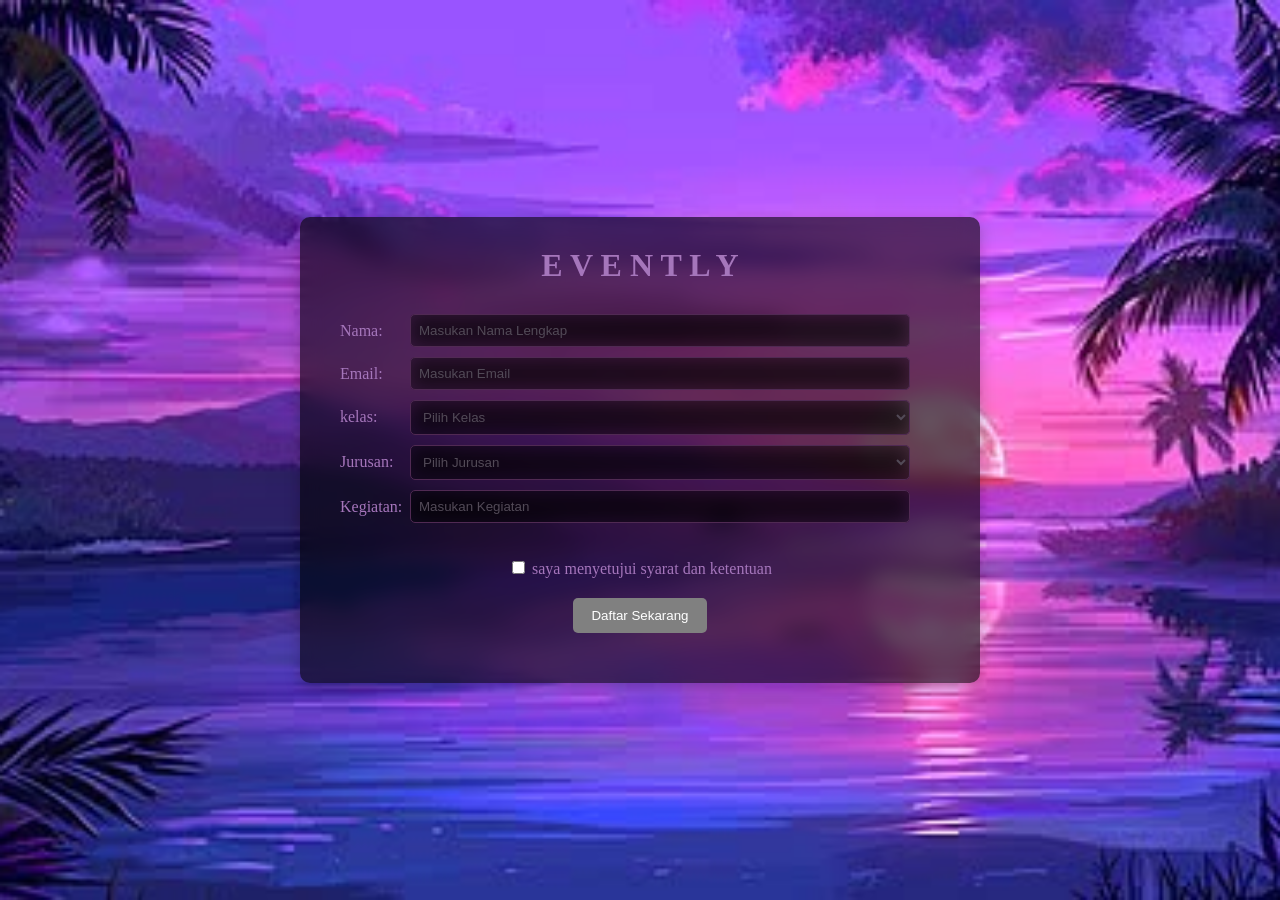
==== index.html @ e71ebefb "feat: initialize project" ====
<!DOCTYPE html>
<html lang="en">
<head>
    <meta charset="UTF-8">
    <meta name="viewport" content="width=device-width, initial-scale=1.0">
    <title>Document</title>
    <link rel="stylesheet" href="css/style.css">
</head>

<body>

    <div class="container">
        <h1>E V E N T L Y</h1>
        <form id="formPendaftaran">

        <div class="form-group">
                <label for="nama">Nama:</label>
        
            <div class="input-area">
                <input type="text" id="nama" placeholder="Masukan Nama Lengkap" required>
                <small id="errornama" class="Error"></small>
            </div>
        </div>
        
        <div class="form-group">
                <label for="Email">Email:</label>
            
            <div class="input-area">
                <input type="email" id="email" placeholder="Masukan Email" required>
                <small id="erroremail" class="Error"></small>
            </div>
        </div>
         
    <div class="form-group">
            <label for="kelas">kelas:</label>

            <div class="input-area">
                <select name="kelas" id="kelas" required>
        <option value="" selected disabled>Pilih Kelas</option>
        <option value="X PPLG 1"> X PPLG 1 </option>
        <option value="X PPLG 2"> X PPLG 2 </option>
        <option value="X PPLG 3"> X PPLG 3 </option>
        <option value="X TJKT 1"> X TJKT 1 </option>
        <option value="X TJKT 2"> X TJKT 2 </option>
        <option value="X TJKT 3"> X TJKT 3 </option>
        <option value="X TJKT 4"> X TJKT 4 </option>
        <option value="X BP"> X BP </option>

        <option value="XI RPL 1"> XI RPL 1 </option>
        <option value="XI RPL 2"> XI RPL 2 </option>
        <option value="XI RPL 3"> XI RPL 3 </option>
        <option value="XI TKJ 1"> XI TKJ 1 </option>
        <option value="XI TKJ 2"> XI TKJ 2 </option>
        <option value="XI TKJ 3"> XI TKJ 3 </option>
        <option value="XI TJA"> XI TJA </option>
        <option value="PF"> XI PF </option>

        <option value="XII RPL 1"> XII RPL 1 </option>
        <option value="XII RPL 2"> XII RPL 2 </option>
        <option value="XII RPL 3"> XII RPL 3 </option>
        <option value="XII TKJ 1"> XII TKJ 1 </option>
        <option value="XII TKJ 2"> XII TKJ 2 </option>
        <option value="XII TKJ 3"> XII TKJ 3 </option>
        <option value="XII TJA 1"> XII TJA 1 </option>
        <option value="XII TJA 2"> XII TJA 2 </option>
        <option value="XII PF 1"> XII PF 1 </option>
        <option value="XII PF 2"> XII PF 2 </option>
        </select>
        <small id="errorkelas" class="Error"></small>
            </div>
    </div>

    <div class="form-group">
        <label for="jurusan">Jurusan:</label>

        <div class="input-area">
        <select name="jurusan" id="jurusan" required>
        <option value="" selected disabled>Pilih Jurusan</option>
        <option value="RPL">RPL</option>
        <option value="TJA">TJA</option>
        <option value="TKJ">TKJ</option>
        <option value="PF">PF</option>
        </select>
        </div>
    </div>

    <div class="form-group">
        <label for="Kegiatan">Kegiatan:</label>

        <div class="input-area">
        <input type="text" id="kegiatan" placeholder="Masukan Kegiatan">
        <small id="errorkegiatan" class="Error"></small>
        </div>
    </div>

    <div class="checkbox">
        <input type="checkbox" id="syarat"> 
        <label for="Syarat">saya menyetujui syarat dan ketentuan</label>
    </div>

    <div class="button-area">
        <button type="submit" id="btndaftar" disabled>Daftar Sekarang</button>
    </div>
    
        <div id="hasil"></div>

        </form>
    </div>
    <script src="js/script.js"></script>
</body>
</html>
---- css/style.css ----
body {
    background-image: url("../assets/images/image.png");
    background-size: cover;
    background-position: center;
    background-repeat: no-repeat;

    margin: 0;
    min-height: 100vh;
    display: flex;
    justify-content: center;
    align-items: center;
    font-family: 'Times New Roman', Times, serif;
    color:  #a576bb;
}

.container {
    background-color: rgba(3, 3, 3, 0.6);
    backdrop-filter: blur(10px);
    width: 600px;
    padding: 30px 40px;
    border-radius: 10px;
    box-shadow: 0 5px 15px rgba(0, 0, 0, 0.25);
}

h1{
    text-align: center;
    margin-top: 0px;
    margin-bottom: 30px;
}

.form-group {
    display: flex;
    margin-bottom: 10px;
}

.form-group> label {
    width: 70px;
    padding-top: 8px;
}

.input-area {
    flex: 1;
}

input[type="text"],
input[type="email"],

select {
    width: 500px;
    padding: 8px;
    border: 1px solid rgb(80, 42, 83);
    border-radius: 5px;
    box-sizing: border-box;
   
    background: rgba(0, 0, 0, 0.25);
    color: #fcfbfb;
    backdrop-filter: blur(10px);
}

input::placeholder{
    color: #524a57;
}

select {
    color: #524a57;
}

select option {
    color: #ffffff;
    background-color: #0f0b0f;
}

select.selected {
    color: white;
}

.error {
    display: block;
    color: red;
    font-size: 13px;
    margin-top: 4px;
}

.checkbox {
    margin-top: 35px;
    margin-bottom: 20px;
    text-align: center;
}

button {
    background-color: rgb(145, 0, 158);
    color: #fff;
    border: none;
    padding: 10px 18px;
    border-radius: 5px;
    cursor: pointer;
}

.button-area {
    text-align: center;
}

button:hover {
    background-color: rgb(148, 37, 158);
}

button:disabled {
    background-color: gray;
    cursor: not-allowed;
}

#hasil {
    margin-top: 20px;
}
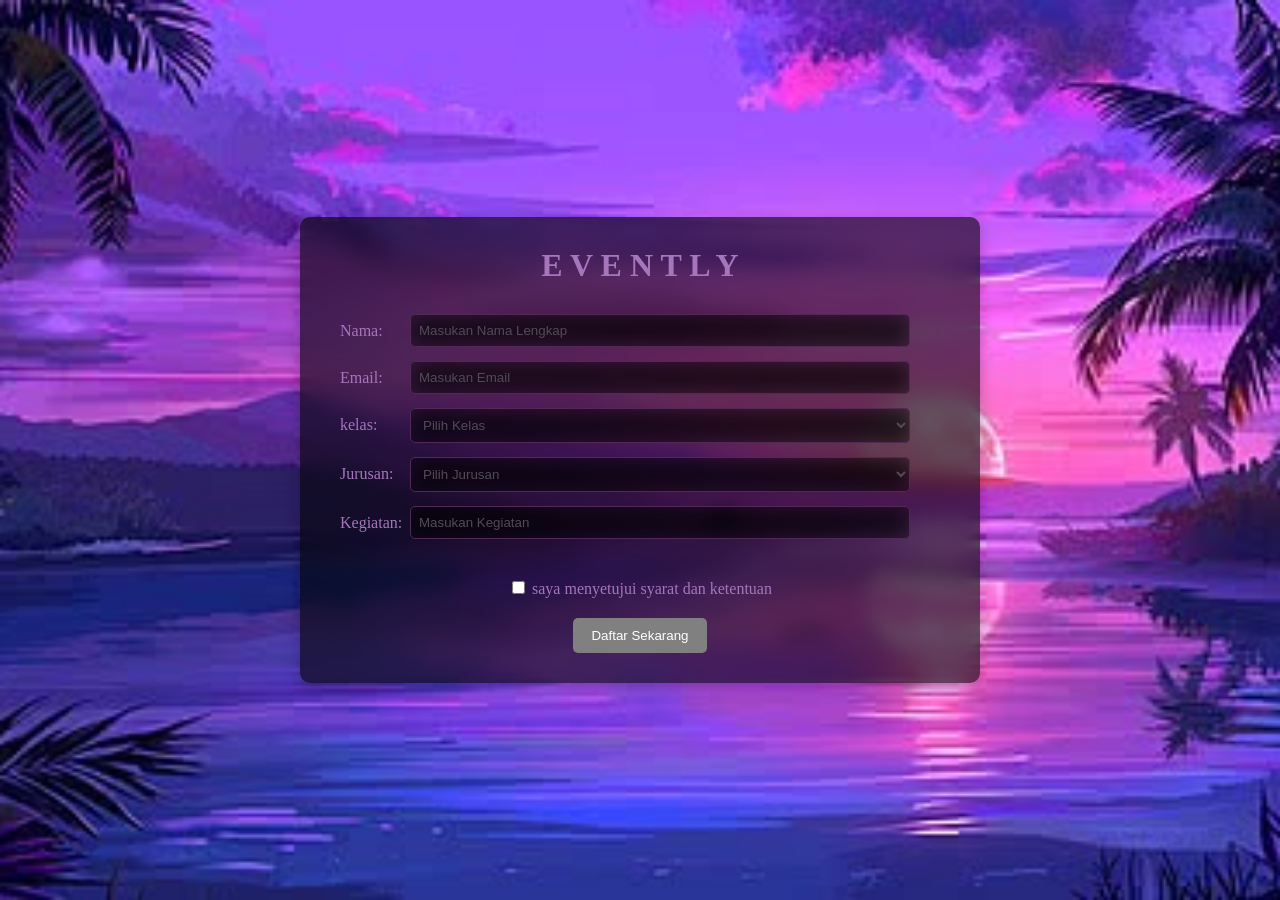
==== commit 94cbda13: "feat: tambah dashboard" ====
--- a/index.html
+++ b/index.html
@@ -11,14 +11,16 @@
 
     <div class="container">
         <h1>E V E N T L Y</h1>
-        <form id="formPendaftaran">
+        <div id="hasil"></div>
+
+        <form id="formPendaftaran" novalidate>
 
         <div class="form-group">
                 <label for="nama">Nama:</label>
         
             <div class="input-area">
-                <input type="text" id="nama" placeholder="Masukan Nama Lengkap" required>
-                <small id="errornama" class="Error"></small>
+                <input type="text" id="nama" placeholder="Masukan Nama Lengkap">
+                <small id="errornama" class="error"></small>
             </div>
         </div>
         
@@ -26,8 +28,8 @@
                 <label for="Email">Email:</label>
             
             <div class="input-area">
-                <input type="email" id="email" placeholder="Masukan Email" required>
-                <small id="erroremail" class="Error"></small>
+                <input type="email" id="email" placeholder="Masukan Email">
+                <small id="erroremail" class="error"></small>
             </div>
         </div>
          
@@ -35,7 +37,7 @@
             <label for="kelas">kelas:</label>
 
             <div class="input-area">
-                <select name="kelas" id="kelas" required>
+                <select name="kelas" id="kelas">
         <option value="" selected disabled>Pilih Kelas</option>
         <option value="X PPLG 1"> X PPLG 1 </option>
         <option value="X PPLG 2"> X PPLG 2 </option>
@@ -66,7 +68,7 @@
         <option value="XII PF 1"> XII PF 1 </option>
         <option value="XII PF 2"> XII PF 2 </option>
         </select>
-        <small id="errorkelas" class="Error"></small>
+        <small id="errorkelas" class="error"></small>
             </div>
     </div>
 
@@ -74,13 +76,14 @@
         <label for="jurusan">Jurusan:</label>
 
         <div class="input-area">
-        <select name="jurusan" id="jurusan" required>
+        <select name="jurusan" id="jurusan">
         <option value="" selected disabled>Pilih Jurusan</option>
         <option value="RPL">RPL</option>
         <option value="TJA">TJA</option>
         <option value="TKJ">TKJ</option>
         <option value="PF">PF</option>
         </select>
+        <small id="errorjurusan" class="error"></small>
         </div>
     </div>
 
@@ -89,7 +92,7 @@
 
         <div class="input-area">
         <input type="text" id="kegiatan" placeholder="Masukan Kegiatan">
-        <small id="errorkegiatan" class="Error"></small>
+        <small id="errorkegiatan" class="error"></small>
         </div>
     </div>
 
@@ -102,8 +105,6 @@
         <button type="submit" id="btndaftar" disabled>Daftar Sekarang</button>
     </div>
     
-        <div id="hasil"></div>
-
         </form>
     </div>
     <script src="js/script.js"></script>
--- a/css/style.css
+++ b/css/style.css
@@ -76,7 +76,7 @@
 
 .error {
     display: block;
-    color: red;
+    color: #84758d;
     font-size: 13px;
     margin-top: 4px;
 }
@@ -110,5 +110,19 @@
 }
 
 #hasil {
-    margin-top: 20px;
+    margin-top: 15px;
+    text-align: center;
+    margin-bottom: 15px;
+    color: #fff;
+
+    background: rgba(0, 0, 0, 0.2);
+    padding: 15px;
+    border-radius: 10px;
+    margin: 0 auto 10px;
+    width: 80%;
+    box-sizing: border-box;
 }
+
+#hasil:empty {
+    display: none;
+}
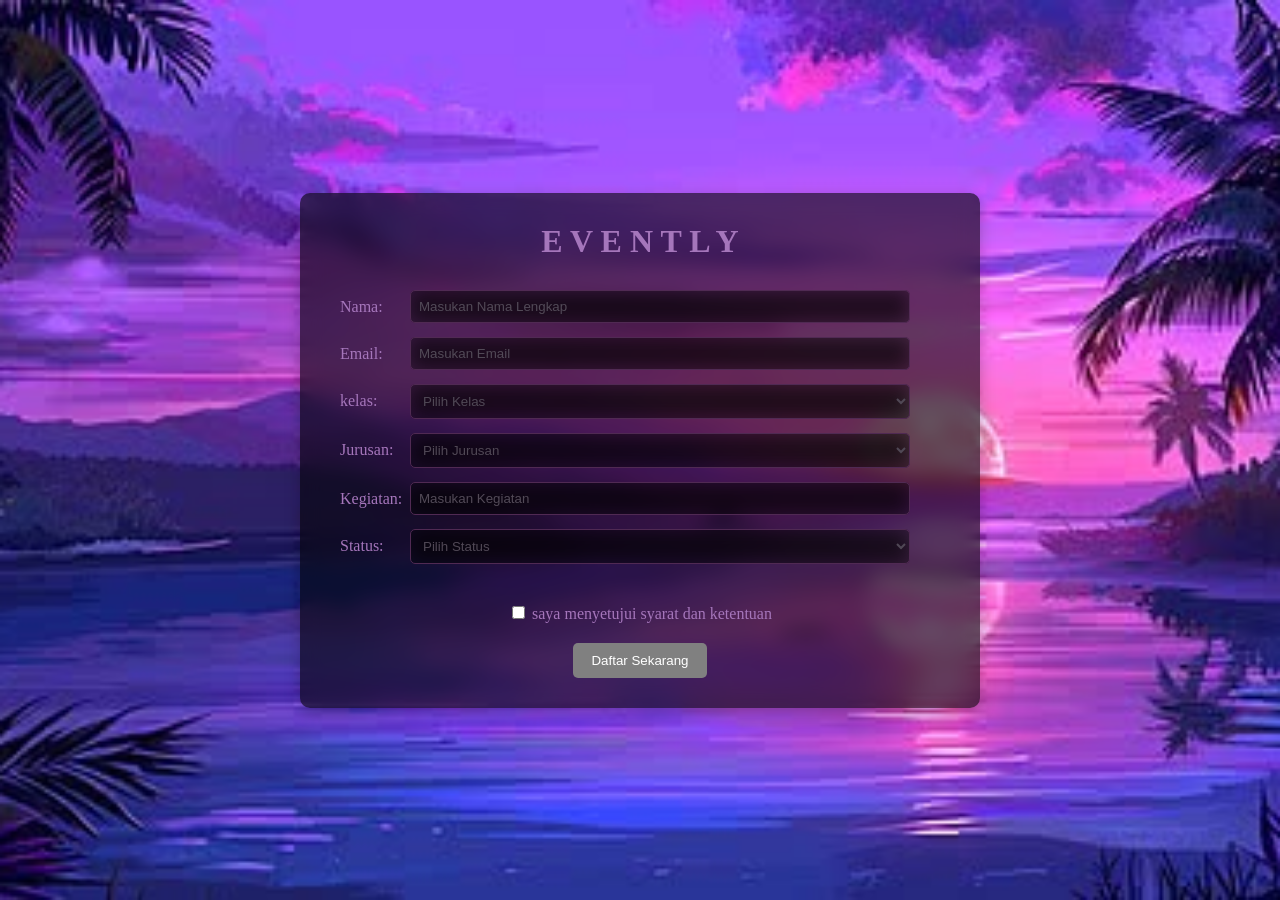
==== commit 96bca19b: "feat: menambahkan CRUD dashboard" ====
--- a/index.html
+++ b/index.html
@@ -3,7 +3,7 @@
 <head>
     <meta charset="UTF-8">
     <meta name="viewport" content="width=device-width, initial-scale=1.0">
-    <title>Document</title>
+    <title>evently</title>
     <link rel="stylesheet" href="css/style.css">
 </head>
 
@@ -96,7 +96,21 @@
         </div>
     </div>
 
-    <div class="checkbox">
+    <div class="form-group">
+        <label for="Status">Status:</label>
+
+        <div class="input-area">
+            <select id="status">
+                <option value="" selected disabled>Pilih Status</option>
+                <option value="pending">Pending</option>
+                <option value="approve">Approve</option>
+                <option value="reject">Reject</option>
+            </select>
+            <small id="errorstatus" class="error"></small>
+        </div>
+    </div>
+    
+     <div class="checkbox">
         <input type="checkbox" id="syarat"> 
         <label for="Syarat">saya menyetujui syarat dan ketentuan</label>
     </div>
@@ -104,7 +118,7 @@
     <div class="button-area">
         <button type="submit" id="btndaftar" disabled>Daftar Sekarang</button>
     </div>
-    
+
         </form>
     </div>
     <script src="js/script.js"></script>
--- a/css/style.css
+++ b/css/style.css
@@ -62,7 +62,7 @@
 }
 
 select {
-    color: #524a57;
+    color: #504855;
 }
 
 select option {
